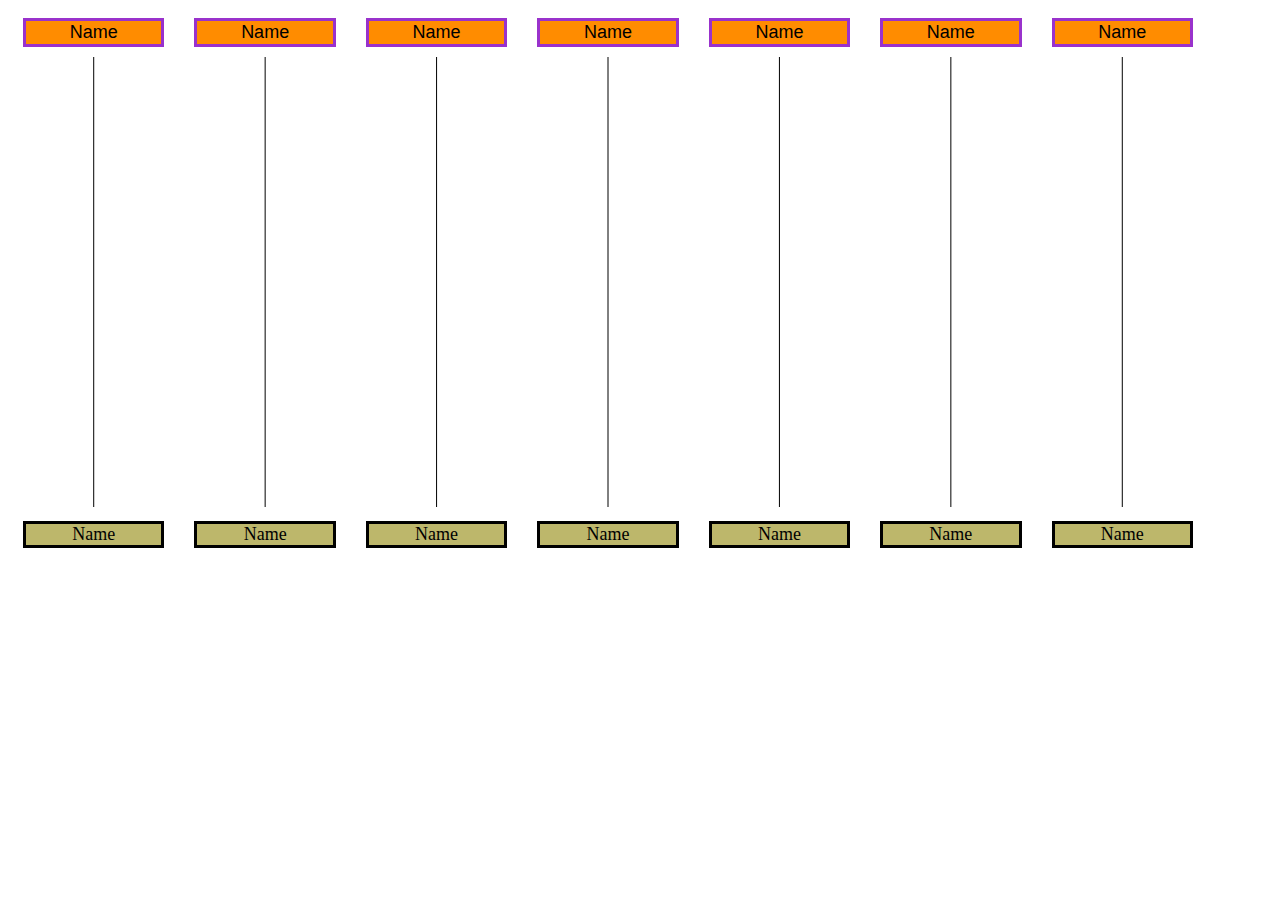
==== amida.html @ b2d45ae2 "Rename main to amida" ====
<!DOCTYPE html>
<html lang="ja">
<head>
  <meta charset="UTF-8">
  <link rel="stylesheet" href="amida.css">
  <title>あみだくじ</title>
</head>

<body>
  <div class="contents">
    <button class="item">Name</button>
    <button class="item">Name</button>
    <button class="item">Name</button>
    <button class="item">Name</button>
    <button class="item">Name</button>
    <button class="item">Name</button>
    <button class="item">Name</button>
  </div>
  <canvas width="1200" height="450" id="canvas" style="background: #fff;">
      canvas not supported.....
  </canvas>
  <div class="contents">
    <p class="item">Name</p>
    <p class="item">Name</p>
    <p class="item">Name</p>
    <p class="item">Name</p>
    <p class="item">Name</p>
    <p class="item">Name</p>
    <p class="item">Name</p>
  </div> 
  <script type="text/javascript" src="amida.js"></script>
</body>
</html>
---- amida.css ----
.contents {
  display: flex;
  flex-wrap: wrap;
  width: 1200px;
  gap: 0px 0px;
}

.item {
  flex: 1;
  text-align: center;
  border-style: solid;
  border-width: 3px;
  background-color: darkkhaki;
  font-size: large;
  margin: 10px 15px;
}

button.item {
  background-color: darkorange;
  border-color: darkorchid;
  cursor: pointer;
}

button.item:hover {
  background-color: orange;
}

button.item:active {
  border-style: inset;
}
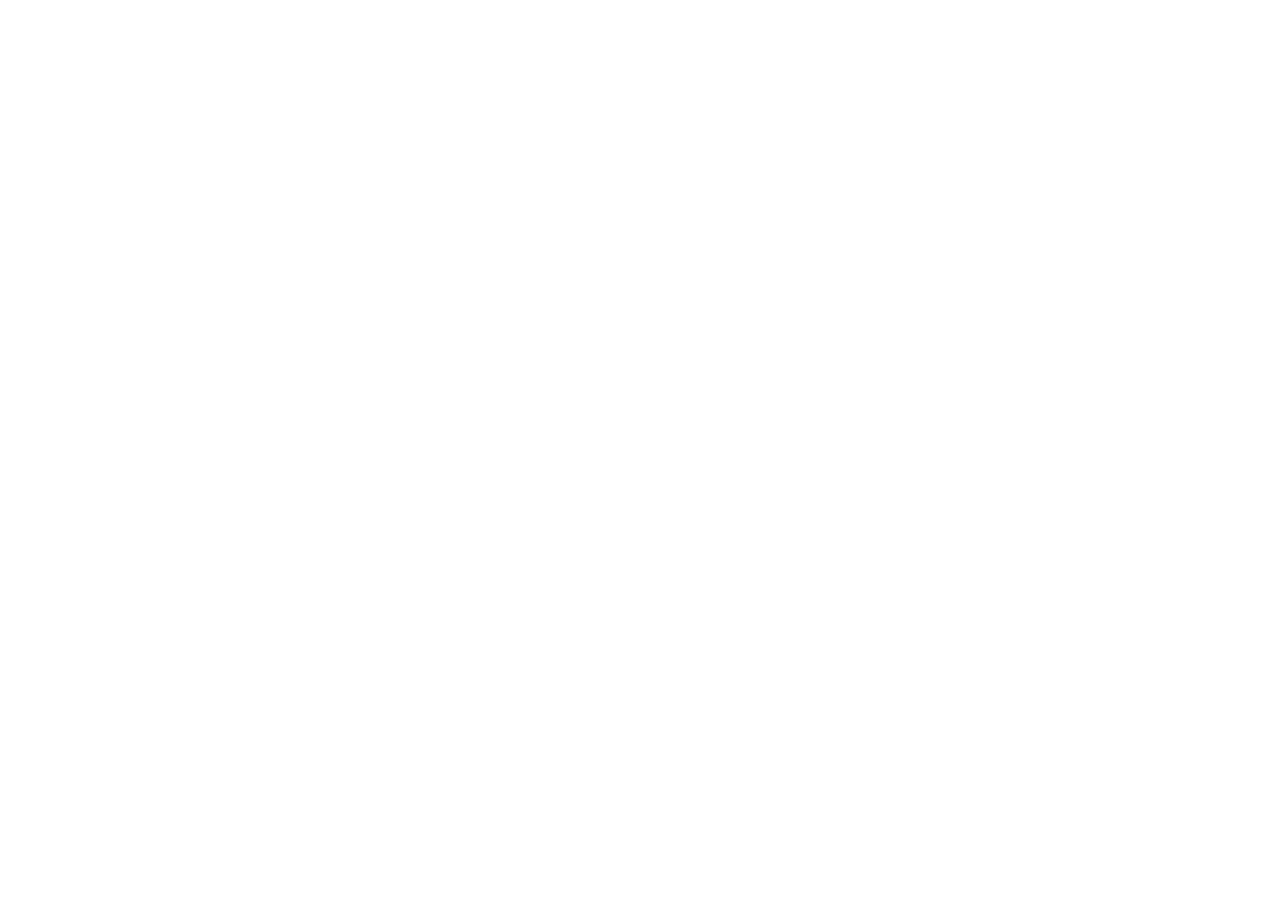
==== commit 67f6a275: "Change to add items by js" ====
--- a/amida.html
+++ b/amida.html
@@ -7,26 +7,12 @@
 </head>
 
 <body>
-  <div class="contents">
-    <button class="item">Name</button>
-    <button class="item">Name</button>
-    <button class="item">Name</button>
-    <button class="item">Name</button>
-    <button class="item">Name</button>
-    <button class="item">Name</button>
-    <button class="item">Name</button>
+  <div class="contents" id="fromNameList">
   </div>
   <canvas width="1200" height="450" id="canvas" style="background: #fff;">
       canvas not supported.....
   </canvas>
-  <div class="contents">
-    <p class="item">Name</p>
-    <p class="item">Name</p>
-    <p class="item">Name</p>
-    <p class="item">Name</p>
-    <p class="item">Name</p>
-    <p class="item">Name</p>
-    <p class="item">Name</p>
+  <div class="contents" id="distNameList">
   </div> 
   <script type="text/javascript" src="amida.js"></script>
 </body>
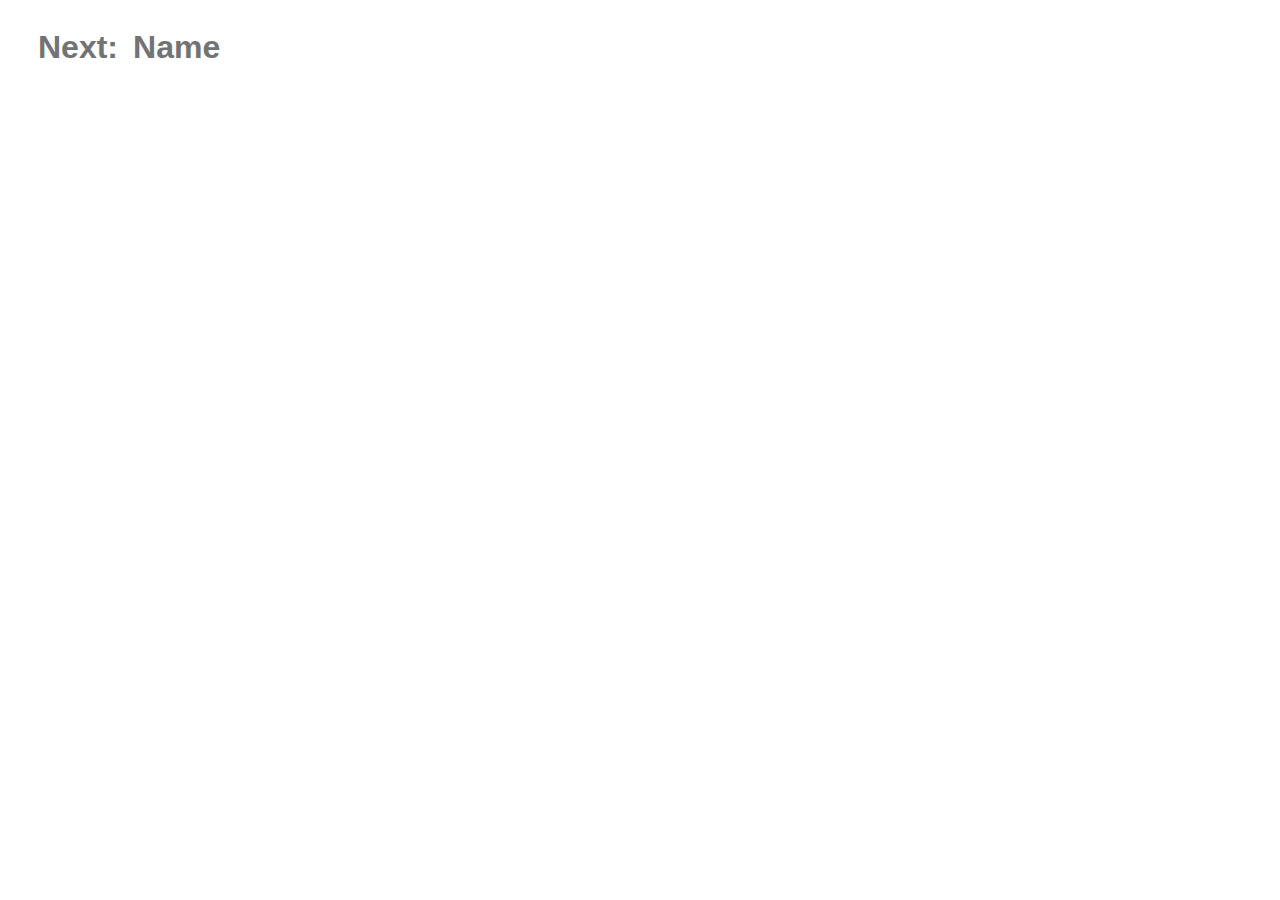
==== commit 16cddea4: "Change to can choose start node" ====
--- a/amida.html
+++ b/amida.html
@@ -7,6 +7,10 @@
 </head>
 
 <body>
+  <div class="target_name_contents" id="target_name_contents">
+    <h1 class="target_name">Next:</h1>
+    <h1 class="target_name" class="next_name">Name</h1>
+  </div>
   <div class="contents" id="fromNameList">
   </div>
   <canvas width="1200" height="450" id="canvas" style="background: #fff;">
--- a/amida.css
+++ b/amida.css
@@ -1,3 +1,15 @@
+.target_name_contents {
+  display: flex;
+  justify-content: flex-start;
+  margin-left: 30px;
+}
+
+.target_name {
+  margin-right: 15px;
+  font-family: sans-serif;
+  color: #717375;
+}
+
 .contents {
   display: flex;
   flex-wrap: wrap;
@@ -8,23 +20,54 @@
 .item {
   flex: 1;
   text-align: center;
-  border-style: solid;
-  border-width: 3px;
-  background-color: darkkhaki;
+  font-size: larger;
+}
+
+p.name {
+  text-align: center;
   font-size: large;
-  margin: 10px 15px;
+  font-weight: bold;
+  margin: 0px 5px;
+}
+
+.flipIn {
+  animation-name: flipInAnim;
+  animation-fill-mode: forwards;
+  animation-duration: 1s;
+  animation-timing-function: ease;
+  animation-delay: 1s;
+}
+
+@keyframes flipInAnim{
+  0% {
+      transform: rotateX(-90deg);
+  }
+  100% {
+      transform: rotateX(0deg);
+  }
 }
 
 button.item {
-  background-color: darkorange;
-  border-color: darkorchid;
+  border-radius: 50px;
+  background-color: #33B0DD;
+  color: white;
   cursor: pointer;
 }
 
 button.item:hover {
-  background-color: orange;
+  background-color: #99C000;
 }
 
 button.item:active {
   border-style: inset;
+}
+
+p.item {
+  background-color: #FF9000;
+  color: white;
+  border-style: solid;
+  border-color: gray;
+  border-width: 2px;
+  margin: 0px 5px;
+  padding: 0px, 30px;
 }